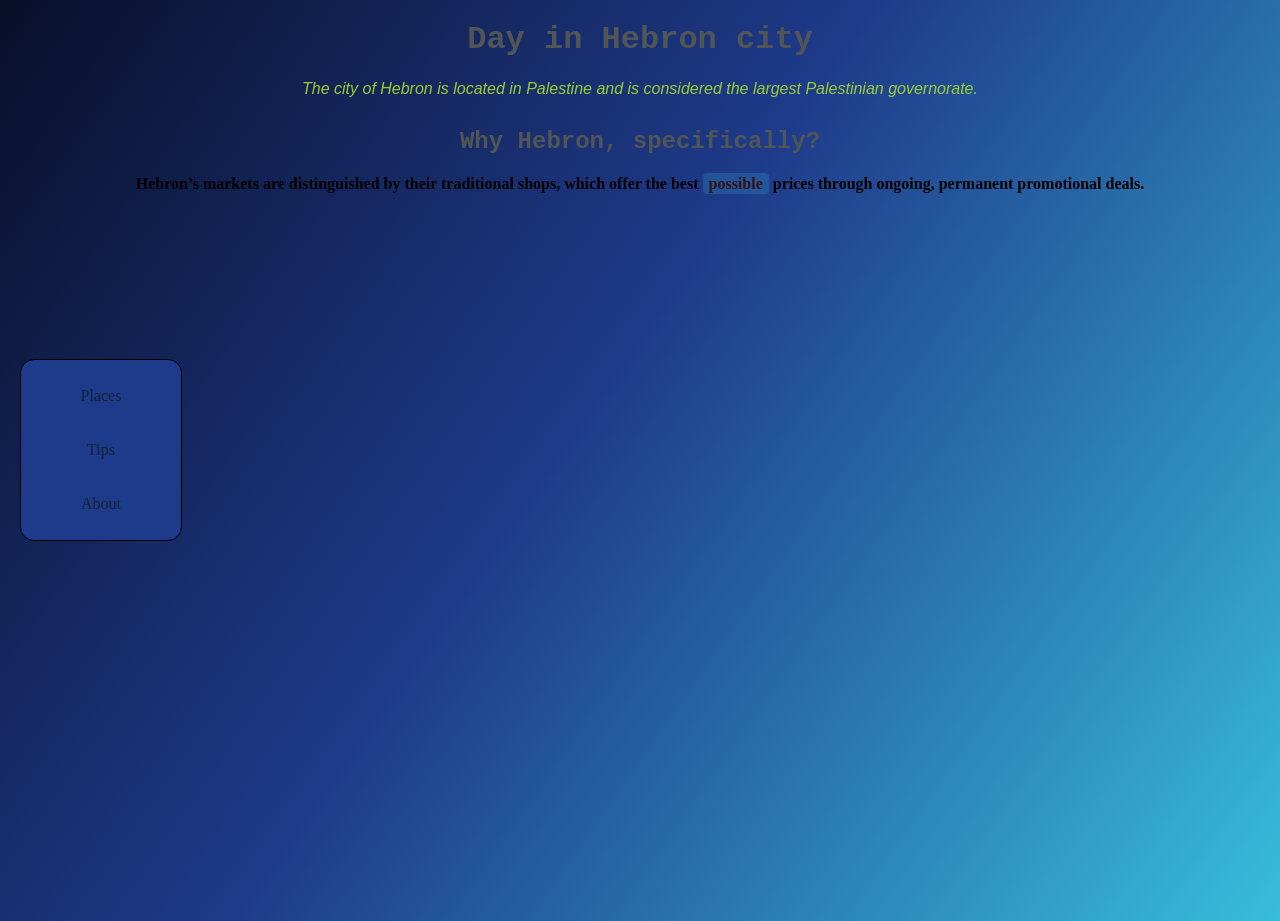
==== src/index.html @ d8585dc2 "upload--" ====
<!doctype html>
<html>

<head>
  <meta charset="utf-8">
  <title>A Trip to Hebron</title>
  <link rel="icon" href="images/icon.ico">
  <link rel="stylesheet" href="style.css">
</head>

<body>
  <header>
    <h1>Day in Hebron city</h1>
    <em>The city of Hebron is located in Palestine and is considered the largest Palestinian governorate.</em>
  </header>
  <nav class="navbar">
    <a href="places.html">Places</a>
    <a href="tips.html">Tips</a>
    <a href="about.html">About</a>
  </nav>
  <main>
    <section id="why_hebron">
      <h2>Why Hebron, specifically?</h2>
      <strong>Hebron’s markets are distinguished by their traditional shops, which offer the best <mark>possible</mark> prices through ongoing, permanent promotional deals.</strong>
    </section>
  </main>
</body>

</html>
---- src/style.css ----
body {
  background: linear-gradient(125deg, rgb(8, 15, 40) 0%, rgb(30, 58, 138) 45%, rgb(56, 189, 220) 100%);
  min-height: 100vh;
  margin: 0;
}

.navbar {
  display: flex;
  flex-direction: column;
  gap: 12px;
  position: fixed;
  left: 20px;
  top: 50%;
  transform: translateY(-50%);
  width: 130px;
  padding: 15px;
  background: rgb(30, 58, 138);
  border: 1px solid rgb(0, 0, 0);
  border-radius: 14px;
}

.navbar a {
  display: block;
  padding: 12px;
  text-align: center;
  color: rgb(20, 35, 55);
  text-decoration: solid;
}

.navbar a:hover {
  background: rgb(56, 189, 220);
  color: rgb(8, 15, 40);
  border: 1px solid rgb(0, 0, 0);
  border-radius: 14px;
}

h1 {
  color: rgb(80, 85, 85);
  font-family: 'Courier New', Courier, monospace;
  text-align: center;
}

h2 {
  color: rgb(80, 85, 85);
  font-family: 'Courier New', Courier, monospace;
  text-align: center;
}

em {
  display: block;
  color: yellowgreen;
  font-family: 'Gill Sans', 'Gill Sans MT', Calibri, 'Trebuchet MS', sans-serif;
  text-align: center;
}

#why_hebron {
  display: block;
  padding: 10px;
  text-align: center;
}

#why_hebron mark {
  background: rgb(56 189 220 / 20%);
  color: rgb(50, 20, 20);
  padding: 2px 6px;
  border-radius: 4px;
  font-weight: bold;
}
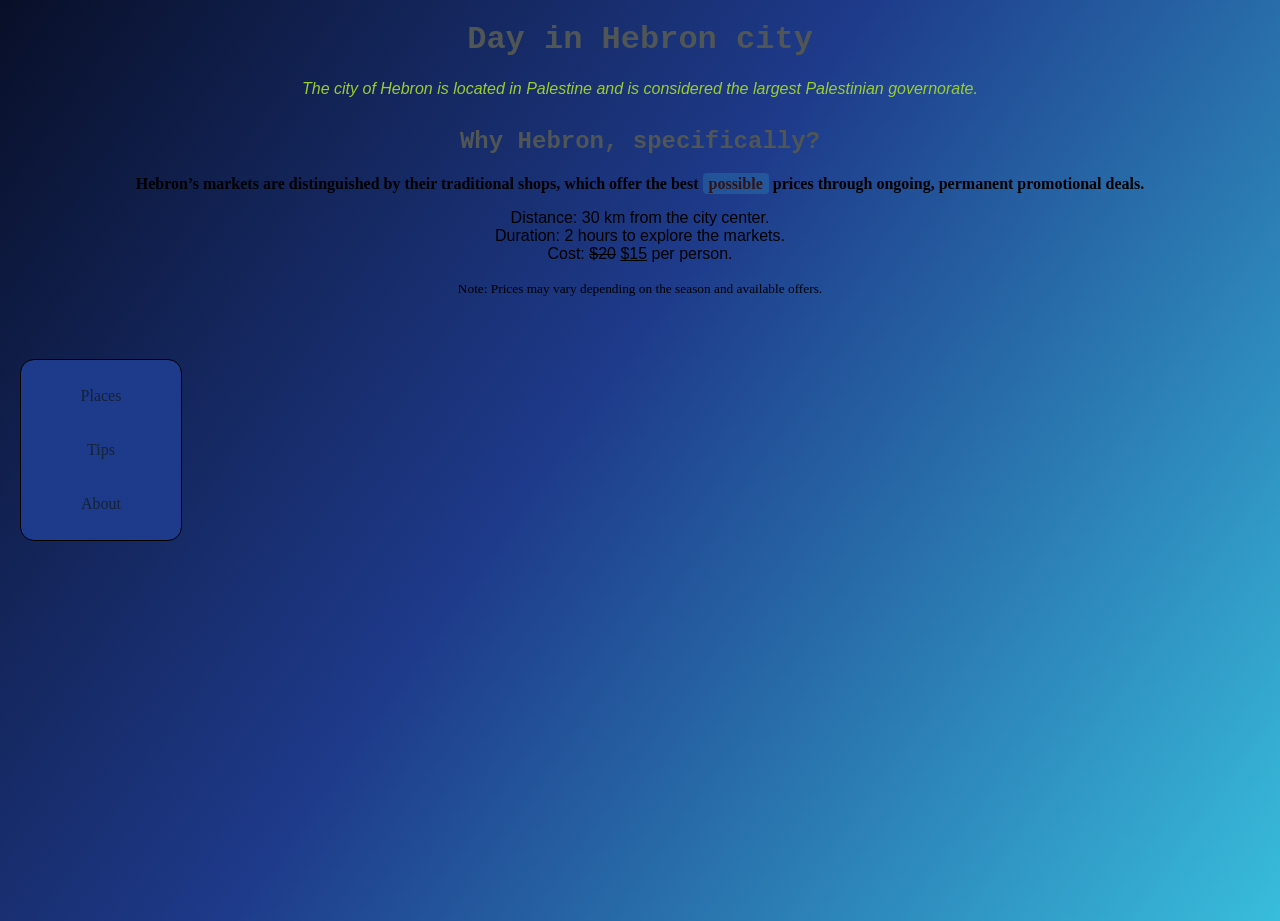
==== commit 2f23ba3b: "simple-addition-index.html" ====
--- a/src/index.html
+++ b/src/index.html
@@ -22,6 +22,8 @@
     <section id="why_hebron">
       <h2>Why Hebron, specifically?</h2>
       <strong>Hebron’s markets are distinguished by their traditional shops, which offer the best <mark>possible</mark> prices through ongoing, permanent promotional deals.</strong>
+      <p style="font-family: 'Segoe UI', Tahoma, Geneva, Verdana, sans-serif;">Distance: 30 km from the city center.<br>Duration: 2 hours to explore the markets.<br>Cost: <del>$20</del> <ins>$15</ins> per person.</p>
+      <small>Note: Prices may vary depending on the season and available offers.</small>
     </section>
   </main>
 </body>
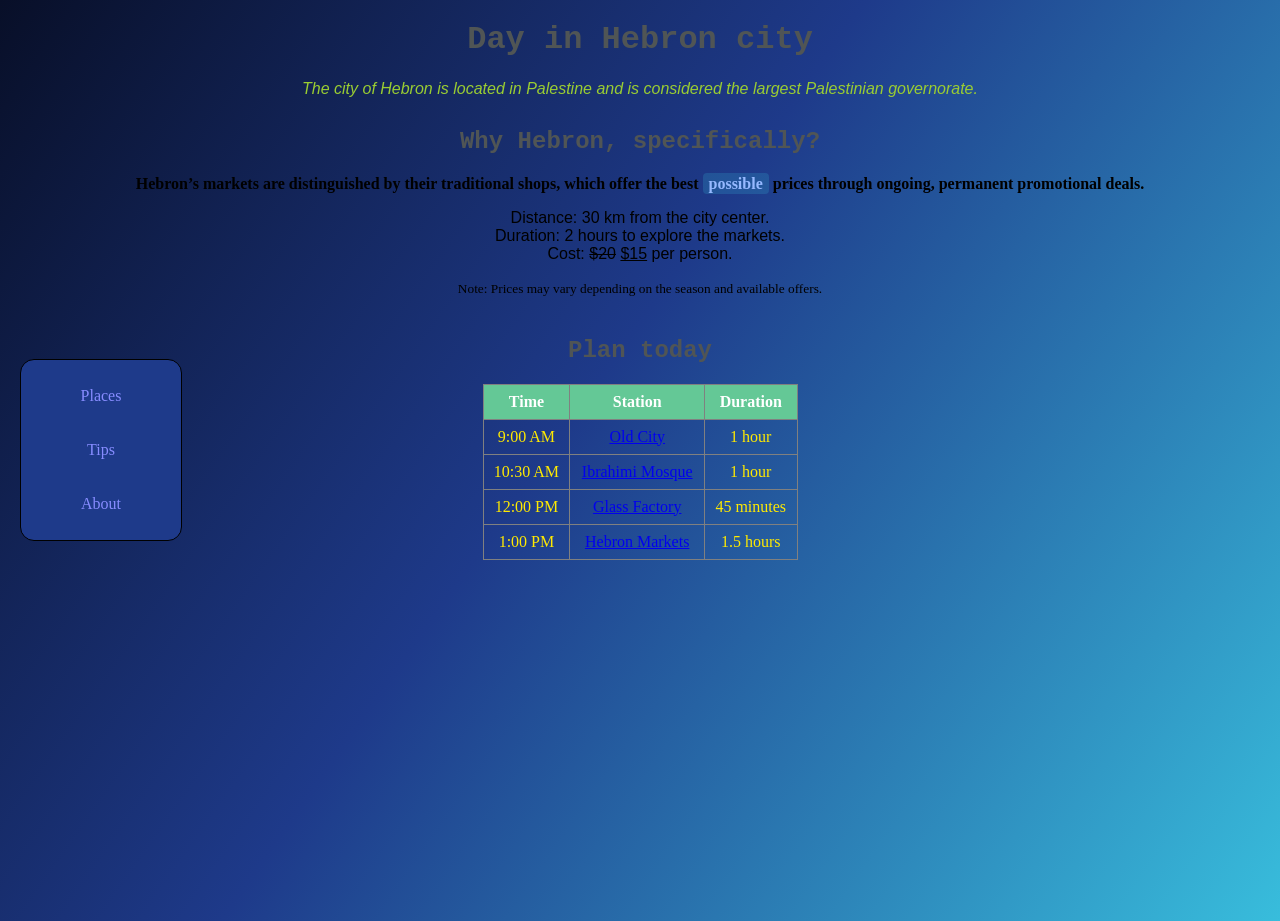
==== commit ff8bfc9e: "ai complete the files left" ====
--- a/src/index.html
+++ b/src/index.html
@@ -25,6 +25,46 @@
       <p style="font-family: 'Segoe UI', Tahoma, Geneva, Verdana, sans-serif;">Distance: 30 km from the city center.<br>Duration: 2 hours to explore the markets.<br>Cost: <del>$20</del> <ins>$15</ins> per person.</p>
       <small>Note: Prices may vary depending on the season and available offers.</small>
     </section>
+
+    
+    <section id="schedule">
+      <h2>Plan today</h2>
+
+      <table>
+        <thead>
+          <tr>
+            <th>Time</th>
+            <th>Station</th>
+            <th>Duration</th>
+          </tr>
+        </thead>
+
+        <tbody>
+          <tr>
+            <td>9:00 AM</td>
+            <td><a href="places.html#old-city">Old City</a></td>
+            <td>1 hour</td>
+          </tr>
+          <tr>
+            <td>10:30 AM</td>
+            <td><a href="places.html#ibrahimi-mosque">Ibrahimi Mosque</a></td>
+            <td>1 hour</td>
+          </tr>
+
+          <tr>
+            <td>12:00 PM</td>
+            <td><a href="places.html#glass-factory">Glass Factory</a></td>
+            <td>45 minutes</td>
+          </tr>
+
+          <tr>
+            <td>1:00 PM</td>
+            <td><a href="places.html#markets">Hebron Markets</a></td>
+            <td>1.5 hours</td>
+          </tr>
+        </tbody>
+      </table>
+    </section>
   </main>
 </body>
 
--- a/src/style.css
+++ b/src/style.css
@@ -23,7 +23,7 @@
   display: block;
   padding: 12px;
   text-align: center;
-  color: rgb(20, 35, 55);
+  color: rgb(135, 140, 255);
   text-decoration: solid;
 }
 
@@ -59,9 +59,36 @@
   text-align: center;
 }
 
-#why_hebron mark {
+#schedule {
+  display: block;
+  padding: 10px;
+  text-align: center;
+}
+
+#schedule table {
+  width: 15%;
+  margin: 0 auto;
+  color: rgb(255, 234, 0);
+}
+
+#schedule table {
+  width: 25%;
+  border-collapse: collapse;
+}
+
+#schedule th {
+  background: rgb(100, 200, 150);
+  color: white;
+}
+
+#schedule th, td {
+  border: 1px solid gray;
+  padding: 8px;
+}
+
+mark {
   background: rgb(56 189 220 / 20%);
-  color: rgb(50, 20, 20);
+  color: rgb(150, 185, 255);
   padding: 2px 6px;
   border-radius: 4px;
   font-weight: bold;
